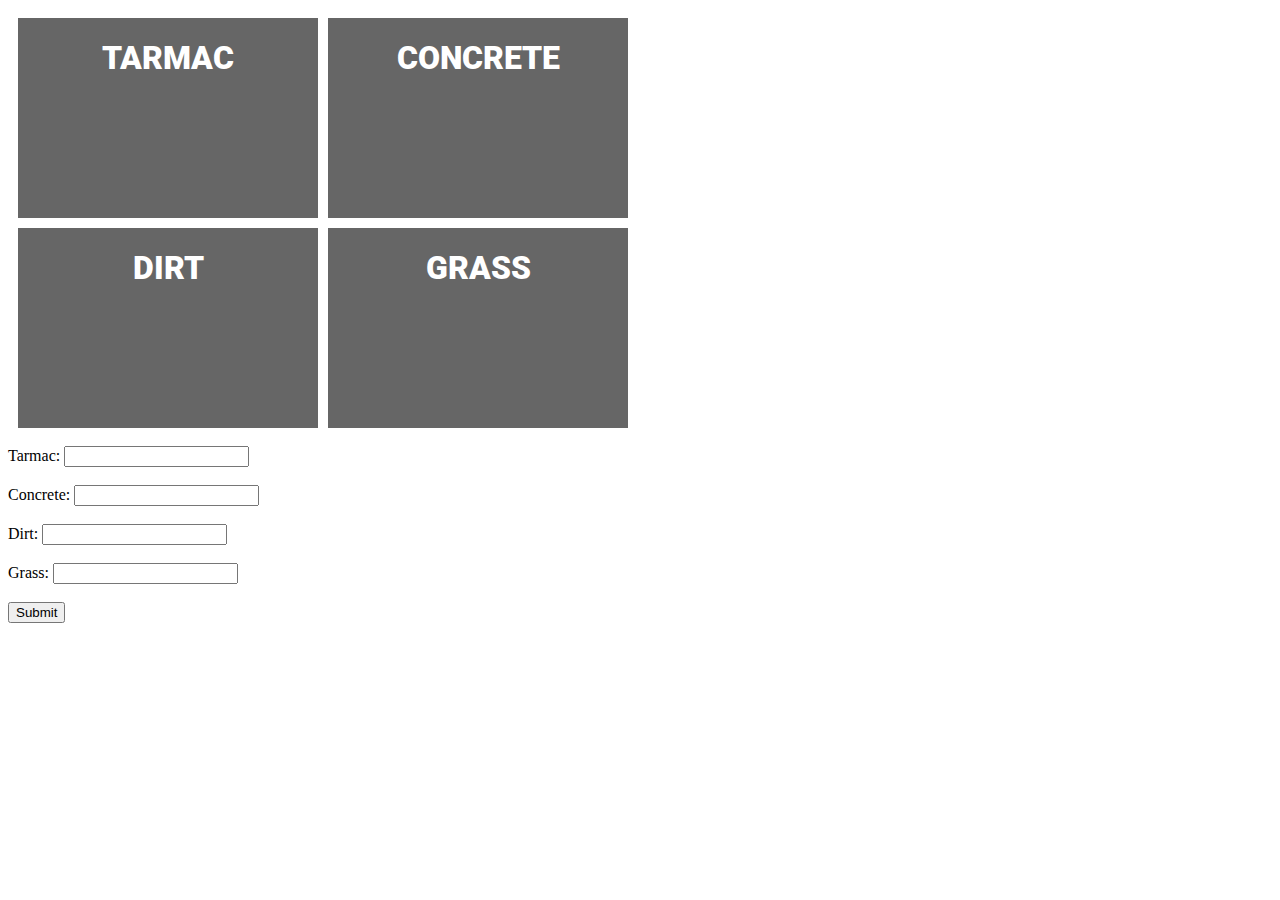
==== index.html @ 1f9619f5 "Rename README.md to index.html" ====
<!DOCTYPE html>
<html>
    <head>
        <title>Save Our Paws</title>
      </head>
<style>
  @import url(https://fonts.googleapis.com/css?family=Roboto:400,900);

.module {
  background: 
    linear-gradient(
      rgba(0, 0, 0, 0.6),
      rgba(0, 0, 0, 0.6)
    ),
    url(https://s3-us-west-2.amazonaws.com/s.cdpn.io/3/skyscrapers.jpg);
  background-size: cover;
  width: 300px;
  height: 200px;
  margin: 10px 0 0 10px;
  position: relative;
  float: left;
}
.module1 {
    background: 
      linear-gradient(
        rgba(0, 0, 0, 0.6),
        rgba(0, 0, 0, 0.6)
      ),
      url(grass.jpg);
    background-size: cover;
    width: 300px;
    height: 200px;
    margin: 10px 0 0 10px;
    position: relative;
    float: left;
  }
  .module2 {
    background: 
      linear-gradient(
        rgba(0, 0, 0, 0.6),
        rgba(0, 0, 0, 0.6)
      ),
      url(dirt.jpeg);
    background-size: cover;
    width: 300px;
    height: 200px;
    margin: 10px 0 0 10px;
    position: relative;
    float: left;
  }
  .module3 {
    background: 
      linear-gradient(
        rgba(0, 0, 0, 0.6),
        rgba(0, 0, 0, 0.6)
      ),
      url(concrete.jpg);
    background-size: cover;
    width: 300px;
    height: 200px;
    margin: 10px 0 0 10px;
    position: relative;
    float: left;
  }
  .module4 {
    background: 
      linear-gradient(
        rgba(0, 0, 0, 0.6),
        rgba(0, 0, 0, 0.6)
      ),
      url(tarmac.jpg);
    background-size: cover;
    width: 300px;
    height: 200px;
    margin: 10px 0 0 10px;
    position: relative;
    float: left;
  }

.top h2 {
  color: white;
  margin: 0;
  padding: 20px;
}

.lr p {
  font-family: 'Roboto', sans-serif;
  position: absolute;
  bottom: 20px;
  left: 20px;
  color: white;
  margin: 0;
}

.mid h2 {
  font-family: 'Roboto', sans-serif;
  font-weight: 900;
  color: white;
  text-transform: uppercase;
  margin: 0;
  position: absolute;
  top: 20%;
  left: 50%;
  font-size: 2rem;
  transform: translate(-50%, -50%);
}
.mid h4 {
    font-family: 'Roboto', sans-serif;
    font-weight: 900;
    color: white;
    text-transform: uppercase;
    margin: 0;
    position: absolute;
    top: 40%;
    left: 50%;
    font-size: 1.5rem;
    transform: translate(-50%, -50%);
  }
  .mid h5 {
    font-family: 'Roboto', sans-serif;
    font-weight: 900;
    color: white;
    text-transform: uppercase;
    margin: 0;
    position: absolute;
    top: 40%;
    left: 50%;
    font-size: 1.5rem;
    transform: translate(-50%, -50%);
  }

.cap p {
  padding: 20px;
  color: white;
  font: 12px Monaco, Mono-Space;
  margin: 0;
}
  </style> 
<meta charset="UTF-8">
<meta name="viewport" content="width=device-width, initial-scale=1">
<link rel="stylesheet" href="mystyle.css">
<body>

<div> 
    

  
  <div class="module4 mid">
    <h2>Tarmac</h2>
    <h4 id="Tarmac"></h4>
  </div>
  <div class="module3 mid">
    <h2>Concrete</h2>
    <h4 id="concrete"></h4>
  </div>
  
  <br style="clear: both;">
  <div class="module2 mid">
    <h2>Dirt</h2>
    <h4 id="dirt"> </h4>
  </div>
  <div class="module1 mid">
    <h2>Grass</h2>
    <h4 id="grass"></h4>
  </div>
  <br style="clear: both;">
  <br style="clear: both;">

  
    </div>
    <form action="/action_page.php">
        <label for="fname">Tarmac:</label>
        <input type="text" id="fname" name="fname"><br><br>
        <label for="lname">Concrete:</label>
        <input type="text" id="lname" name="lname"><br><br>
        <label for="lname">Dirt:</label>
        <input type="text" id="lname" name="dirt"><br><br>
        <label for="lname">Grass:</label>
        <input type="text" id="lname" name="grass"><br><br>
        <input type="submit" value="Submit">
      </form>
      <div> 
          <p id="text"> </p>
      </div>
    <script>

  if (navigator.geolocation) {
    navigator.geolocation.getCurrentPosition(getSafety);
  } else { 
    x.innerHTML = "Geolocation is not supported by this browser.";
  }

function showPosition(position) {
  x.innerHTML = "Latitude: " + position.coords.latitude + 
  "<br>Longitude: " + position.coords.longitude;
}

function getSafety(position) {
        const url = "http://api.openweathermap.org/data/2.5/weather?lat=" + position.coords.latitude +"&lon=" + position.coords.longitude + "&appid=6a2161db551567da1d5e7be49c9b7596&units=metric";
  fetch(url).then(data => {
    return data.json();
  }).then(function(data){
    document.getElementById("text").innerHTML = JSON.stringify(data)
    let value = 0;
    const temp = data.main.temp; 
    const wind = data.wind.speed;
    const cloud = data.clouds.all;
    if(temp*2 <= 42){
        document.getElementById("Tarmac").innerHTML = "Safe"
        document.getElementById("concrete").innerHTML = "Safe"
        document.getElementById("dirt").innerHTML = "Safe"
        document.getElementById("grass").innerHTML = "Safe"
    } else {
      if(wind <= 5 && cloud <= 5 ){
        value = value+(temp*2);
      }
      if (value >= 49 && value <= 60){
        document.getElementById("Tarmac").innerHTML = "Not Safe"
        document.getElementById("concrete").innerHTML = "Not Safe"
        document.getElementById("dirt").innerHTML = "Safe"
        document.getElementById("grass").innerHTML = "Safe"
      }
      if(value >= 65){

        document.getElementById("Tarmac").innerHTML = "Danger"
        document.getElementById("concrete").innerHTML = "Danger"
        document.getElementById("dirt").innerHTML = "Danger"
        document.getElementById("grass").innerHTML = "Danger"
      }
    }
  });  
}
    </script>


</body>
</html>
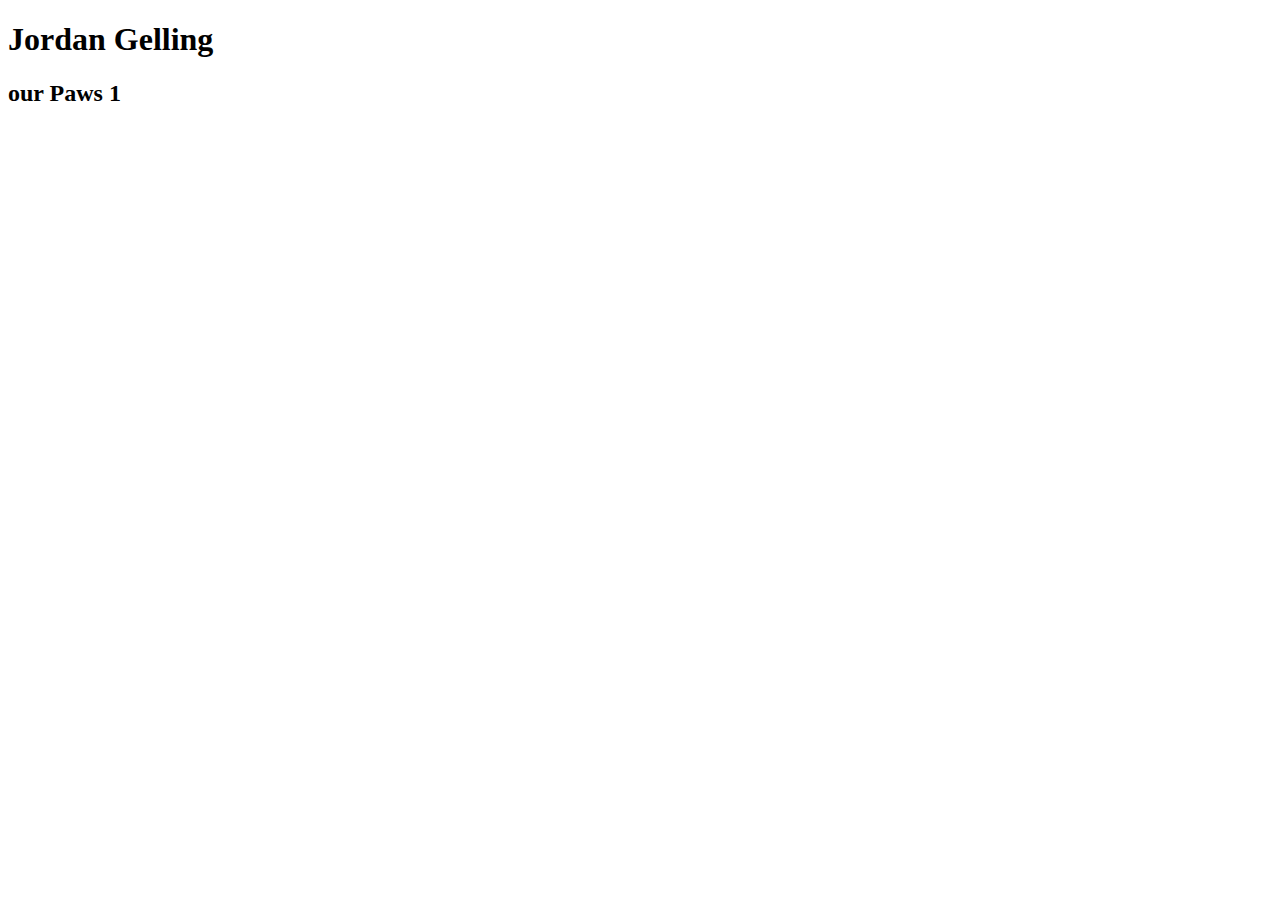
==== commit c411f456: "Update index.html" ====
--- a/index.html
+++ b/index.html
@@ -1,141 +1,9 @@
 <!DOCTYPE html>
 <html>
     <head>
-        <title>Save Our Paws</title>
+        <title>Jordan Gelling Highlights</title>
       </head>
-<style>
-  @import url(https://fonts.googleapis.com/css?family=Roboto:400,900);
 
-.module {
-  background: 
-    linear-gradient(
-      rgba(0, 0, 0, 0.6),
-      rgba(0, 0, 0, 0.6)
-    ),
-    url(https://s3-us-west-2.amazonaws.com/s.cdpn.io/3/skyscrapers.jpg);
-  background-size: cover;
-  width: 300px;
-  height: 200px;
-  margin: 10px 0 0 10px;
-  position: relative;
-  float: left;
-}
-.module1 {
-    background: 
-      linear-gradient(
-        rgba(0, 0, 0, 0.6),
-        rgba(0, 0, 0, 0.6)
-      ),
-      url(grass.jpg);
-    background-size: cover;
-    width: 300px;
-    height: 200px;
-    margin: 10px 0 0 10px;
-    position: relative;
-    float: left;
-  }
-  .module2 {
-    background: 
-      linear-gradient(
-        rgba(0, 0, 0, 0.6),
-        rgba(0, 0, 0, 0.6)
-      ),
-      url(dirt.jpeg);
-    background-size: cover;
-    width: 300px;
-    height: 200px;
-    margin: 10px 0 0 10px;
-    position: relative;
-    float: left;
-  }
-  .module3 {
-    background: 
-      linear-gradient(
-        rgba(0, 0, 0, 0.6),
-        rgba(0, 0, 0, 0.6)
-      ),
-      url(concrete.jpg);
-    background-size: cover;
-    width: 300px;
-    height: 200px;
-    margin: 10px 0 0 10px;
-    position: relative;
-    float: left;
-  }
-  .module4 {
-    background: 
-      linear-gradient(
-        rgba(0, 0, 0, 0.6),
-        rgba(0, 0, 0, 0.6)
-      ),
-      url(tarmac.jpg);
-    background-size: cover;
-    width: 300px;
-    height: 200px;
-    margin: 10px 0 0 10px;
-    position: relative;
-    float: left;
-  }
-
-.top h2 {
-  color: white;
-  margin: 0;
-  padding: 20px;
-}
-
-.lr p {
-  font-family: 'Roboto', sans-serif;
-  position: absolute;
-  bottom: 20px;
-  left: 20px;
-  color: white;
-  margin: 0;
-}
-
-.mid h2 {
-  font-family: 'Roboto', sans-serif;
-  font-weight: 900;
-  color: white;
-  text-transform: uppercase;
-  margin: 0;
-  position: absolute;
-  top: 20%;
-  left: 50%;
-  font-size: 2rem;
-  transform: translate(-50%, -50%);
-}
-.mid h4 {
-    font-family: 'Roboto', sans-serif;
-    font-weight: 900;
-    color: white;
-    text-transform: uppercase;
-    margin: 0;
-    position: absolute;
-    top: 40%;
-    left: 50%;
-    font-size: 1.5rem;
-    transform: translate(-50%, -50%);
-  }
-  .mid h5 {
-    font-family: 'Roboto', sans-serif;
-    font-weight: 900;
-    color: white;
-    text-transform: uppercase;
-    margin: 0;
-    position: absolute;
-    top: 40%;
-    left: 50%;
-    font-size: 1.5rem;
-    transform: translate(-50%, -50%);
-  }
-
-.cap p {
-  padding: 20px;
-  color: white;
-  font: 12px Monaco, Mono-Space;
-  margin: 0;
-}
-  </style> 
 <meta charset="UTF-8">
 <meta name="viewport" content="width=device-width, initial-scale=1">
 <link rel="stylesheet" href="mystyle.css">
@@ -143,94 +11,15 @@
 
 <div> 
     
+<h1>Jordan Gelling </h1>
+  <div class="inLine">
+    <div class="otherThings">
+    </div>
+  <div class="ourPaws" onclick="location.href='ourPaws.html'">
+    <h2> our Paws 1</h2>
+  </div>
 
-  
-  <div class="module4 mid">
-    <h2>Tarmac</h2>
-    <h4 id="Tarmac"></h4>
-  </div>
-  <div class="module3 mid">
-    <h2>Concrete</h2>
-    <h4 id="concrete"></h4>
-  </div>
-  
-  <br style="clear: both;">
-  <div class="module2 mid">
-    <h2>Dirt</h2>
-    <h4 id="dirt"> </h4>
-  </div>
-  <div class="module1 mid">
-    <h2>Grass</h2>
-    <h4 id="grass"></h4>
-  </div>
-  <br style="clear: both;">
-  <br style="clear: both;">
-
-  
-    </div>
-    <form action="/action_page.php">
-        <label for="fname">Tarmac:</label>
-        <input type="text" id="fname" name="fname"><br><br>
-        <label for="lname">Concrete:</label>
-        <input type="text" id="lname" name="lname"><br><br>
-        <label for="lname">Dirt:</label>
-        <input type="text" id="lname" name="dirt"><br><br>
-        <label for="lname">Grass:</label>
-        <input type="text" id="lname" name="grass"><br><br>
-        <input type="submit" value="Submit">
-      </form>
-      <div> 
-          <p id="text"> </p>
-      </div>
-    <script>
-
-  if (navigator.geolocation) {
-    navigator.geolocation.getCurrentPosition(getSafety);
-  } else { 
-    x.innerHTML = "Geolocation is not supported by this browser.";
-  }
-
-function showPosition(position) {
-  x.innerHTML = "Latitude: " + position.coords.latitude + 
-  "<br>Longitude: " + position.coords.longitude;
-}
-
-function getSafety(position) {
-        const url = "http://api.openweathermap.org/data/2.5/weather?lat=" + position.coords.latitude +"&lon=" + position.coords.longitude + "&appid=6a2161db551567da1d5e7be49c9b7596&units=metric";
-  fetch(url).then(data => {
-    return data.json();
-  }).then(function(data){
-    document.getElementById("text").innerHTML = JSON.stringify(data)
-    let value = 0;
-    const temp = data.main.temp; 
-    const wind = data.wind.speed;
-    const cloud = data.clouds.all;
-    if(temp*2 <= 42){
-        document.getElementById("Tarmac").innerHTML = "Safe"
-        document.getElementById("concrete").innerHTML = "Safe"
-        document.getElementById("dirt").innerHTML = "Safe"
-        document.getElementById("grass").innerHTML = "Safe"
-    } else {
-      if(wind <= 5 && cloud <= 5 ){
-        value = value+(temp*2);
-      }
-      if (value >= 49 && value <= 60){
-        document.getElementById("Tarmac").innerHTML = "Not Safe"
-        document.getElementById("concrete").innerHTML = "Not Safe"
-        document.getElementById("dirt").innerHTML = "Safe"
-        document.getElementById("grass").innerHTML = "Safe"
-      }
-      if(value >= 65){
-
-        document.getElementById("Tarmac").innerHTML = "Danger"
-        document.getElementById("concrete").innerHTML = "Danger"
-        document.getElementById("dirt").innerHTML = "Danger"
-        document.getElementById("grass").innerHTML = "Danger"
-      }
-    }
-  });  
-}
-    </script>
+ 
 
 
 </body>
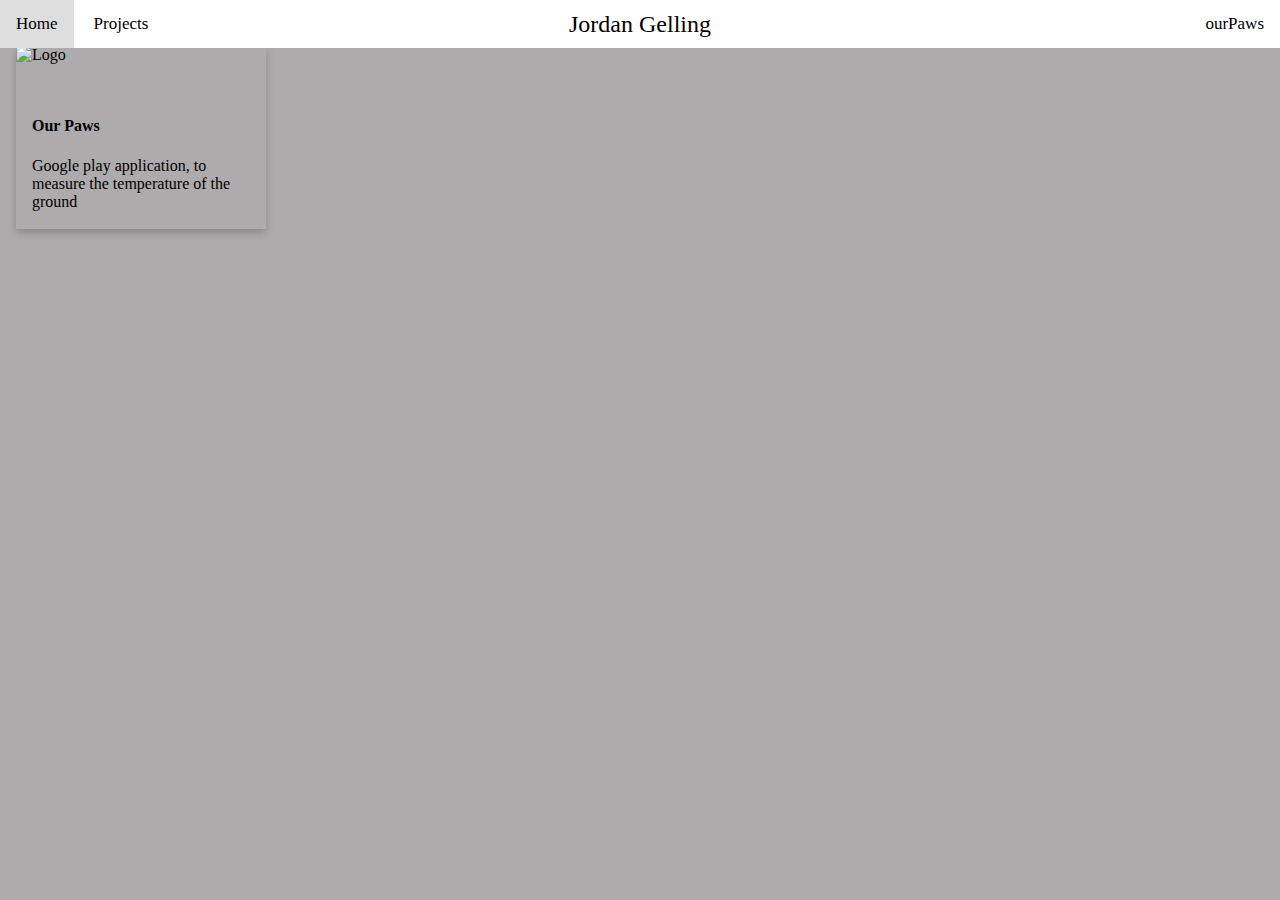
==== commit d58c9a76: "Updating the website" ====
--- a/index.html
+++ b/index.html
@@ -9,18 +9,31 @@
 <link rel="stylesheet" href="mystyle.css">
 <body>
 
-<div> 
+  <div class="navbar">
+    <div class="navbar-click">
+      <a href="#contact">Home</a>
+    <a href="#news">Projects</a>
+  </div>
+  <div class="navbar-Title">
+   <p> Jordan Gelling </p>
+  </div>
+  <div class="nav-right">
+    <a href="#home">ourPaws</a>
+  </div>
+   
     
-<h1>Jordan Gelling </h1>
-  <div class="inLine">
-    <div class="otherThings">
+  </div>
+  
+  <div class="main">
+
+    <div class="card">
+      <img src="images/adaptive3.png"  alt="Logo" width="100%" height="25%" >
+      <div class="card-container">
+        <h4><b>Our Paws</b></h4> 
+        <p>Google play application, to measure the temperature of the ground</p> 
+      </div>
     </div>
-  <div class="ourPaws" onclick="location.href='ourPaws.html'">
-    <h2> our Paws 1</h2>
   </div>
-
- 
-
-
-</body>
+  
+  </body>
 </html>
--- a/mystyle.css
+++ b/mystyle.css
@@ -0,0 +1,69 @@
+body{
+    background-color: rgb(173, 171, 171);
+    margin: 0;
+   /** align-items: center;
+    height:95%;
+    width: 90%;
+    margin: 0;
+    display: flex;
+    justify-content: center;
+    text-align: center;
+    margin-top: 10vh; **/
+    
+}
+.card {
+  box-shadow: 0 4px 8px 0 rgba(0,0,0,0.2);
+  transition: 0.3s;
+  width: 20%;
+  
+}
+
+.card:hover {
+  box-shadow: 0 8px 16px 0 rgba(0,0,0,0.2);
+}
+
+.card-container {
+  margin-top: 30px;
+  padding: 2px 16px;
+}
+
+  .navbar {
+    overflow: hidden;
+    background-color: rgb(255, 255, 255);
+    position: fixed;
+    top: 0;
+    width: 100%;
+    padding: 20;
+  }
+  .navbar-Title{
+    float: none;
+    position: absolute;
+    top: 50%;
+    left: 50%;
+    transform: translate(-50%, -50%);
+    font-size: 24px;
+  }
+  .nav-right{
+    float: right;
+  }
+  .navbar a {
+    display: inline-block;
+    color: #000000;
+    text-align: center;
+    padding: 14px 16px;
+    text-decoration: none;
+    font-size: 17px;
+  }
+  .navbar-click{
+    float:left;
+  }
+  .main {
+    padding: 16px;
+    margin-top: 30px;
+
+  }
+  .navbar a:hover {
+    background: #ddd;
+    color: black;
+  }
+  
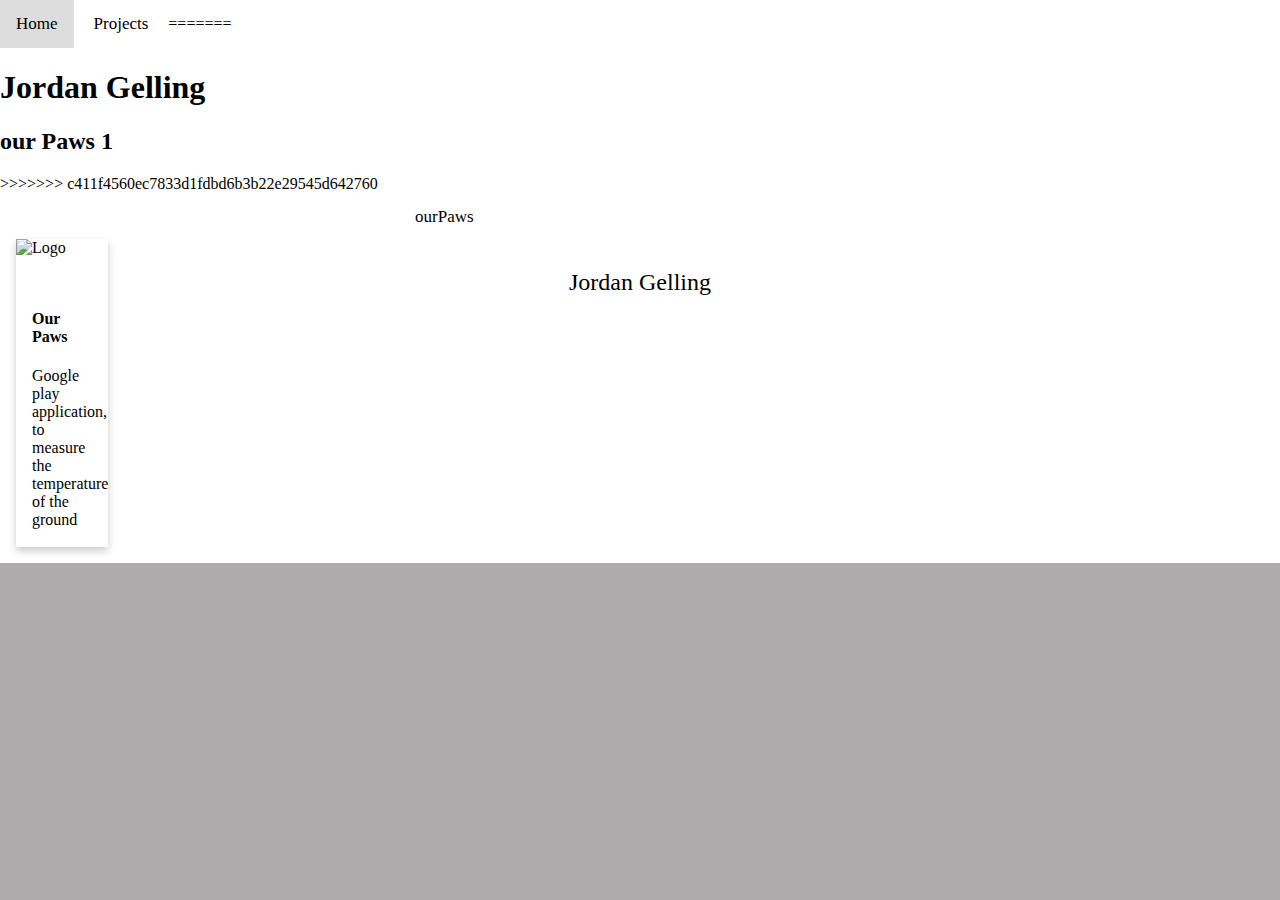
==== commit 8e8b3fc4: "Updating the website" ====
--- a/index.html
+++ b/index.html
@@ -9,10 +9,21 @@
 <link rel="stylesheet" href="mystyle.css">
 <body>
 
+<<<<<<< HEAD
   <div class="navbar">
     <div class="navbar-click">
       <a href="#contact">Home</a>
     <a href="#news">Projects</a>
+=======
+<div> 
+    
+<h1>Jordan Gelling </h1>
+  <div class="inLine">
+    <div class="otherThings">
+    </div>
+  <div class="ourPaws" onclick="location.href='ourPaws.html'">
+    <h2> our Paws 1</h2>
+>>>>>>> c411f4560ec7833d1fdbd6b3b22e29545d642760
   </div>
   <div class="navbar-Title">
    <p> Jordan Gelling </p>
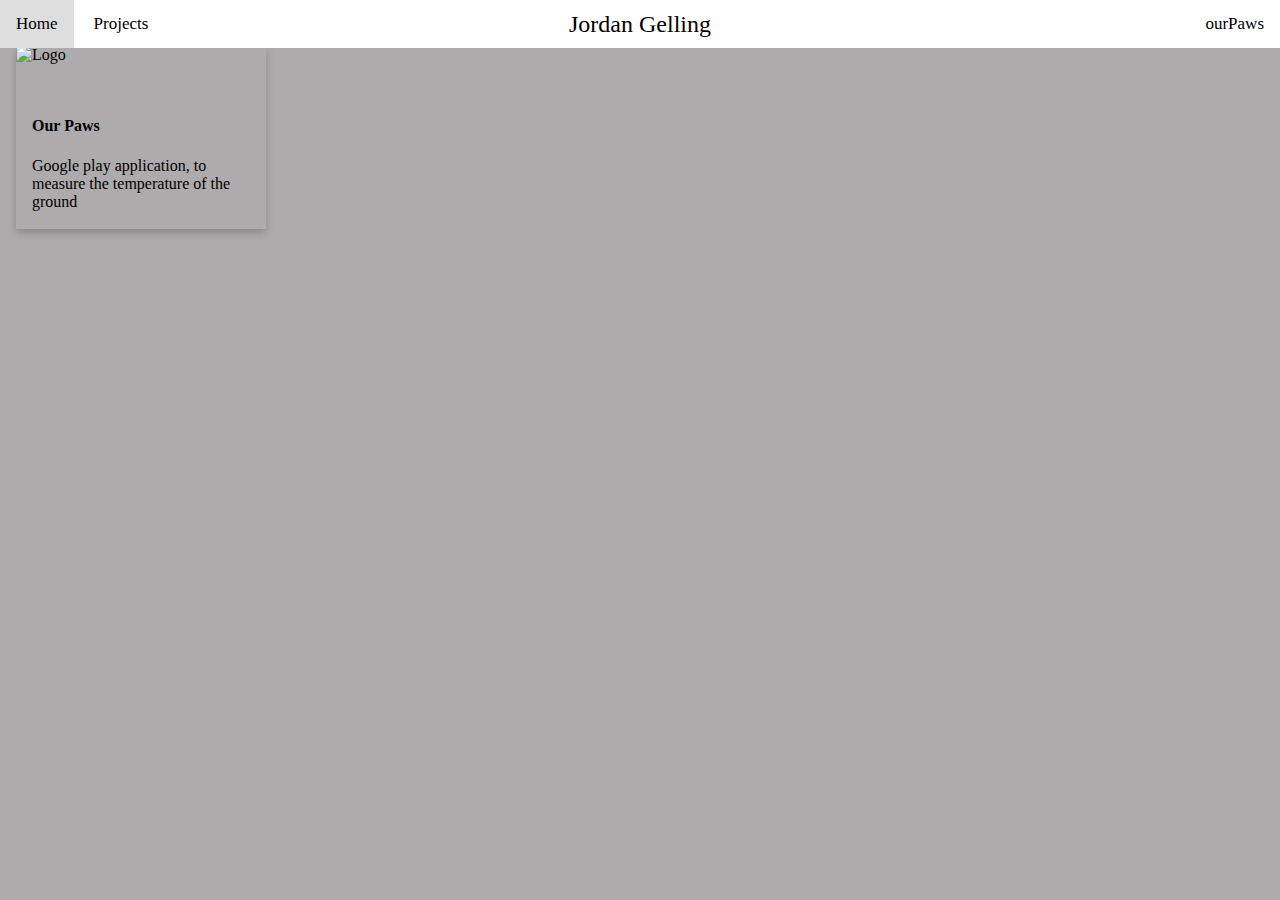
==== commit 303d3bd3: "Updating the website" ====
--- a/index.html
+++ b/index.html
@@ -9,22 +9,12 @@
 <link rel="stylesheet" href="mystyle.css">
 <body>
 
-<<<<<<< HEAD
   <div class="navbar">
     <div class="navbar-click">
       <a href="#contact">Home</a>
     <a href="#news">Projects</a>
-=======
-<div> 
-    
-<h1>Jordan Gelling </h1>
-  <div class="inLine">
-    <div class="otherThings">
-    </div>
-  <div class="ourPaws" onclick="location.href='ourPaws.html'">
-    <h2> our Paws 1</h2>
->>>>>>> c411f4560ec7833d1fdbd6b3b22e29545d642760
-  </div>
+    </div> 
+  
   <div class="navbar-Title">
    <p> Jordan Gelling </p>
   </div>
--- a/mystyle.css
+++ b/mystyle.css
@@ -23,7 +23,7 @@
 }
 
 .card-container {
-  margin-top: 30px;
+ margin-top: 30px;
   padding: 2px 16px;
 }
 
